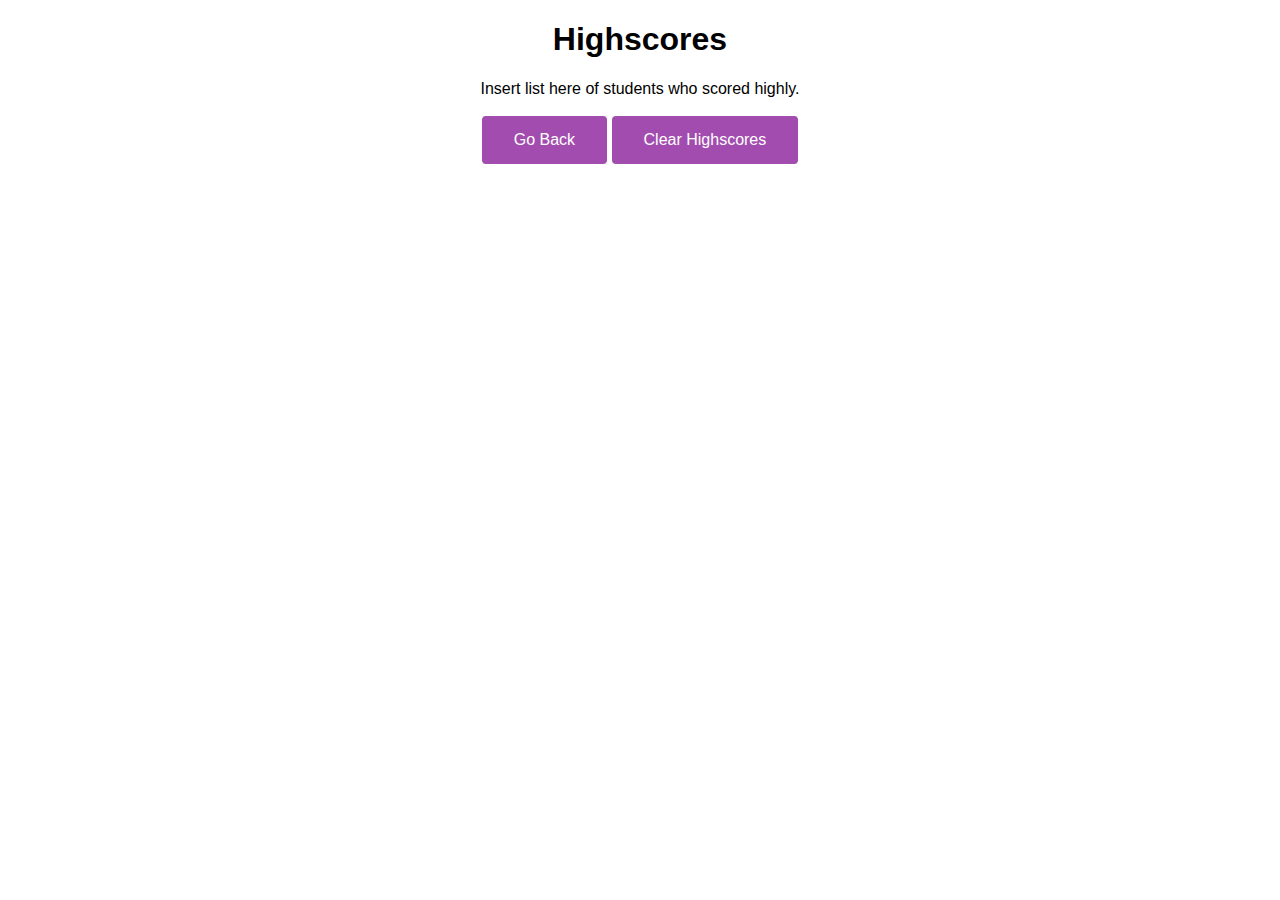
==== highscores.html @ 958868ee "update styling, timer, highscores, score page" ====
<!DOCTYPE html>
<html>
    <head>
        <title>Highscores</title>
        <meta charset="UTF-8">
        <meta name="viewport" content="width=device-width, initial-scale=1" />
        <link rel="stylesheet" type="text/css" href="./assets/css/style.css" />
    </head>
    <body>
        <main>
            <h1 class="question">Highscores</h1>

            <div class="answers">
                Insert list here of students who scored highly.
            </div>
        <br>

        <a href="index.html"><button>Go Back</button></a>
        <button>Clear Highscores</button>

        </main>
        <script src="assets/js/script.js"></script>
    </body>
</html>
---- assets/css/style.css ----
/* insert information about styling buttons etc. */
/* does this site need to be mobile responsive? */ 
nav {
    display: flex;
    justify-content: space-between;
}

body {
    text-align: center;
    font-family:Arial, Helvetica, sans-serif;
    margin-right: 20%;
    margin-left: 20%;
}

button {
    background-color: #a34caf; /* Green */
    border: none;
    color: white;
    padding: 15px 32px;
    text-align: center;
    text-decoration: none;
    display: inline-block;
    font-size: 16px;
    border-radius: 4px;
}

button:hover {
    background-color: #ca7bd4; /* Green */
}

button:active {
    box-shadow: 0 5px 15px rgba(145, 92, 182, .4);
}

.correct-status {
    font-style: italic;
    color: gray;
}
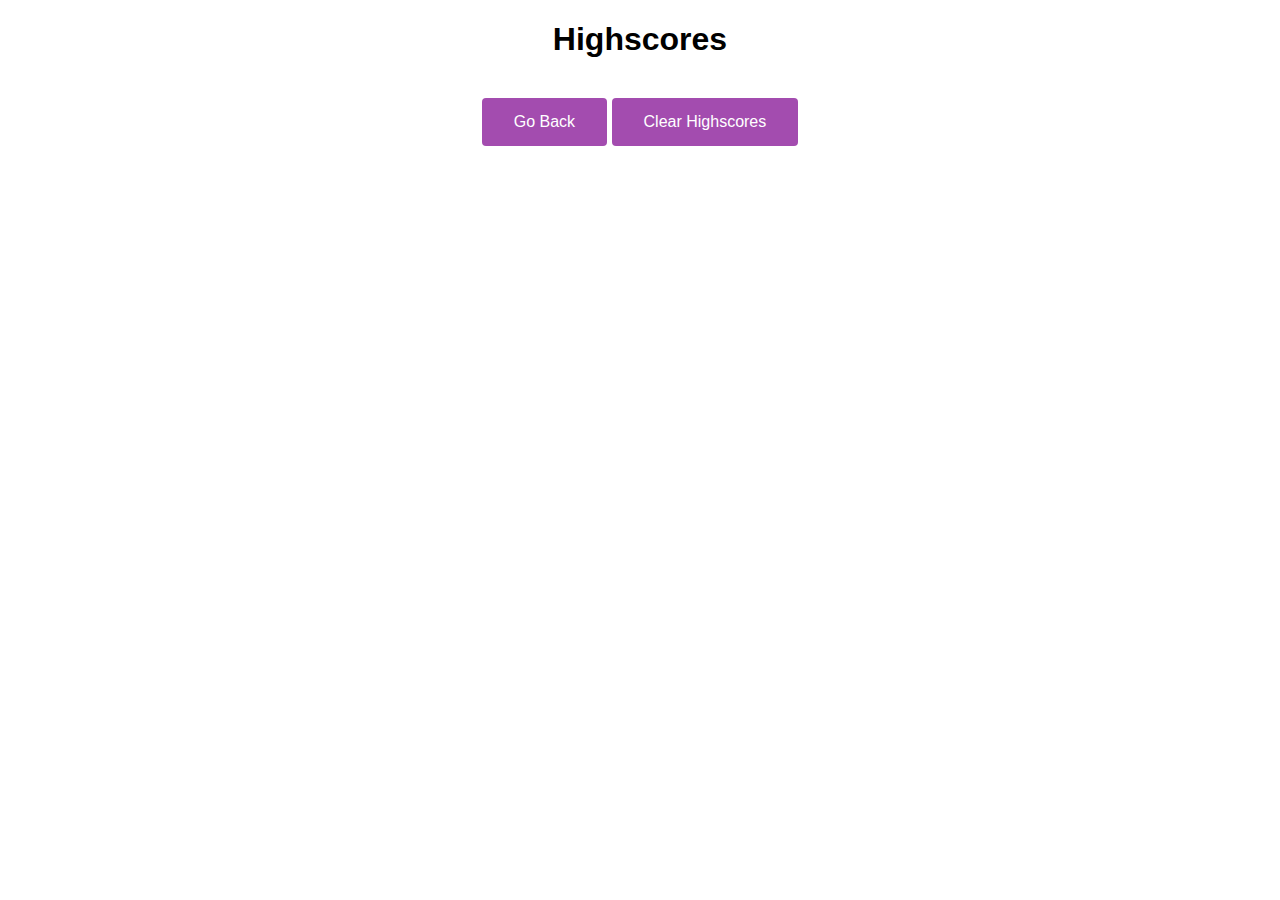
==== commit ee37731c: "highscores pages change" ====
--- a/highscores.html
+++ b/highscores.html
@@ -11,14 +11,14 @@
             <h1 class="question">Highscores</h1>
 
             <div class="answers">
-                Insert list here of students who scored highly.
+                
             </div>
         <br>
 
         <a href="index.html"><button>Go Back</button></a>
-        <button>Clear Highscores</button>
+        <button class="clear">Clear Highscores</button>
 
         </main>
-        <script src="assets/js/script.js"></script>
+        <script src="assets/js/script-highscores.js"></script>
     </body>
 </html>